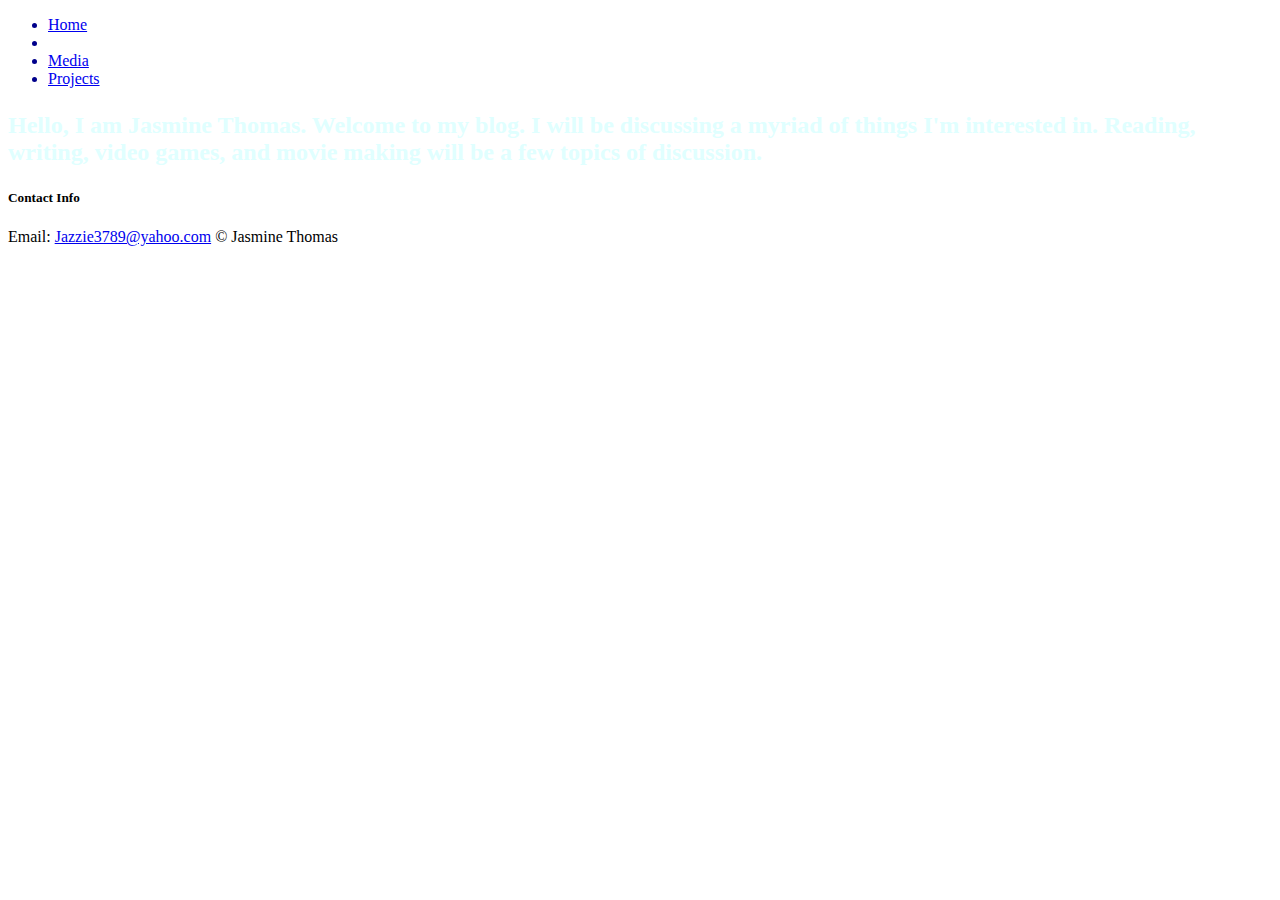
==== blog/index.html @ ba30e5f9 "Added Style" ====
<!DOCTYPE html>
<html>
<headd>
   <style>
   ul {color:darkblue;}
   h2 {color:cyan;}
   p {color:lightcyan;}
   </style>
<title> Jazzie's Blog </title>
<ul>
<li><a href="index">Home</a><li>
<li><a href="media/">Media</a></li>
<li><a href="/projects">Projects</a></li>
</ul>
</head>

<div>
<body>
<h2><p>Hello, I am Jasmine Thomas. Welcome to my blog.
I will be discussing a myriad of things I'm interested in.
Reading, writing, video games, and movie making will be a few
topics of discussion. </h2></p>



</div>

</body>



<div class="footer"><h5>Contact Info</h5>

Email: <a href="mailto:Jazzie3789@yahoo">Jazzie3789@yahoo.com</a>
© Jasmine Thomas
</div>


</html>
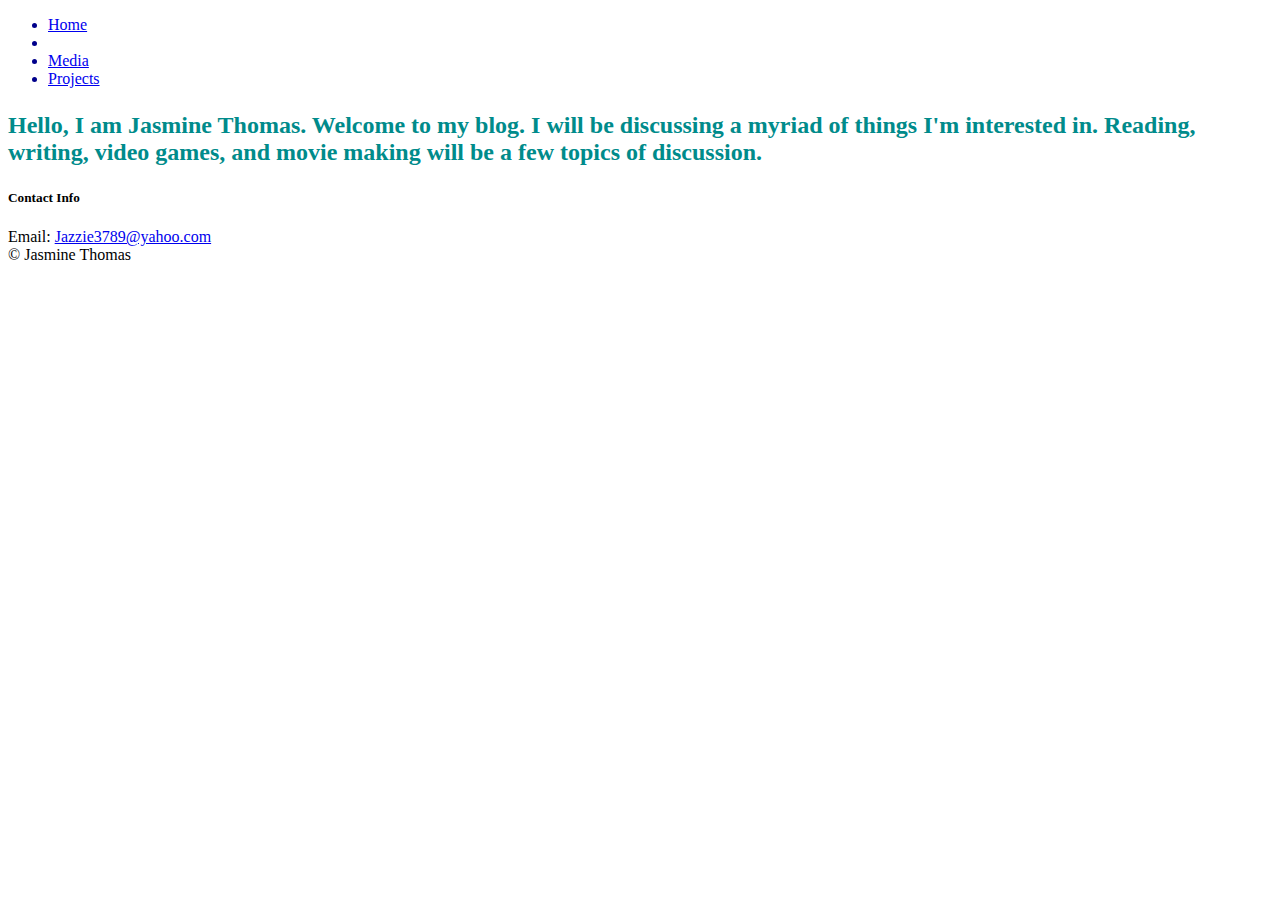
==== commit d5af49cb: "Added div to separate copyright" ====
--- a/blog/index.html
+++ b/blog/index.html
@@ -2,24 +2,29 @@
 <html>
 <headd>
    <style>
+   background {color: lightcyan;}
    ul {color:darkblue;}
    h2 {color:cyan;}
-   p {color:lightcyan;}
+   p {color:darkcyan;}
+
    </style>
 <title> Jazzie's Blog </title>
-<ul>
+
+<div class="container">
+<ul id="navigation">
 <li><a href="index">Home</a><li>
 <li><a href="media/">Media</a></li>
 <li><a href="/projects">Projects</a></li>
 </ul>
+</div>
 </head>
 
 <div>
 <body>
-<h2><p>Hello, I am Jasmine Thomas. Welcome to my blog.
+<h2 id="introduction;"><span><class="highlight"><p>Hello, I am Jasmine Thomas. Welcome to my blog.
 I will be discussing a myriad of things I'm interested in.
 Reading, writing, video games, and movie making will be a few
-topics of discussion. </h2></p>
+topics of discussion. </h2></span></p>
 
 
 
@@ -32,8 +37,11 @@
 <div class="footer"><h5>Contact Info</h5>
 
 Email: <a href="mailto:Jazzie3789@yahoo">Jazzie3789@yahoo.com</a>
+</div>
+
+<div>
 © Jasmine Thomas
 </div>
 
-
+<link rel="stylesheet">
 </html>
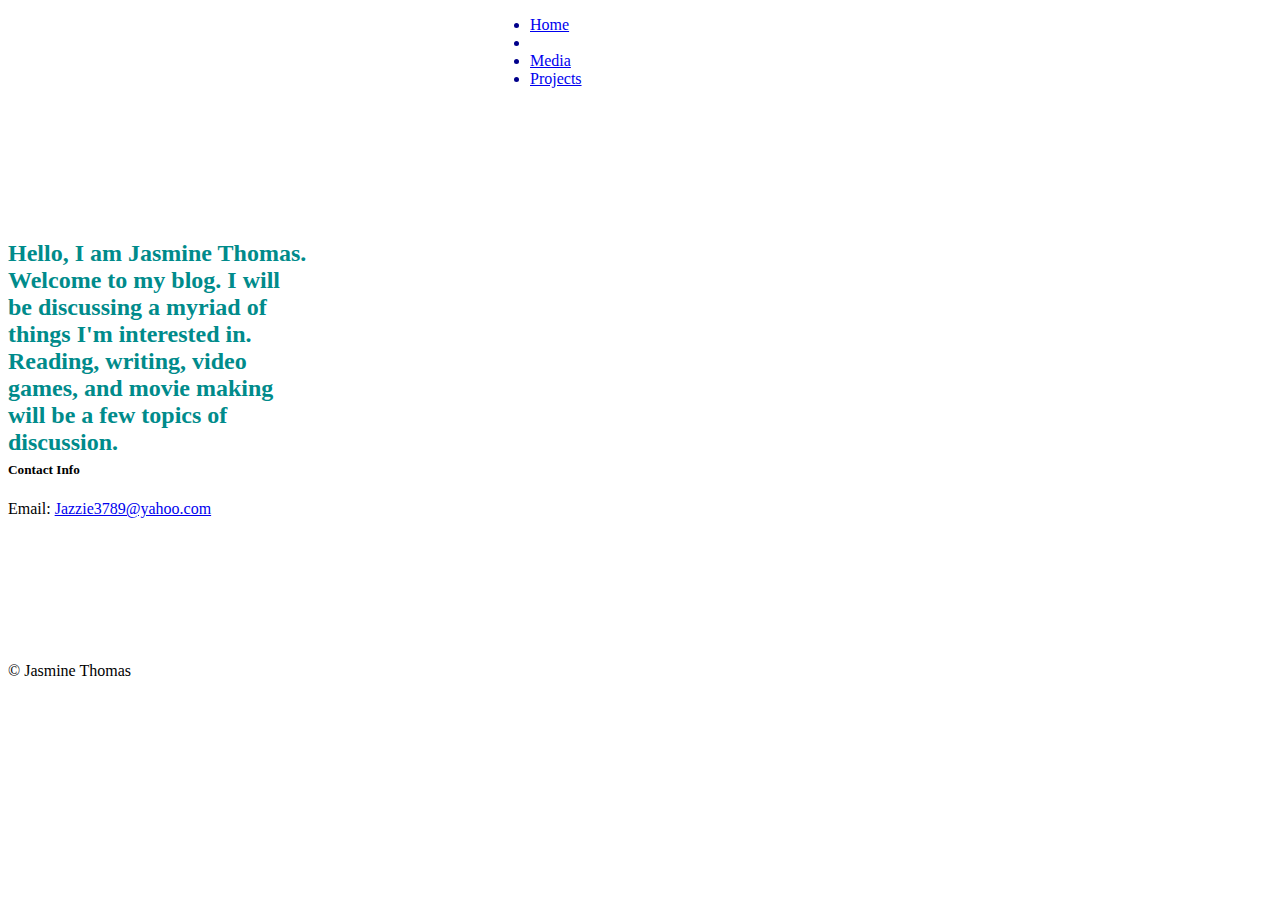
==== commit ed55be85: "updated stylesheet" ====
--- a/blog/index.html
+++ b/blog/index.html
@@ -1,8 +1,9 @@
 <!DOCTYPE html>
 <html>
 <headd>
+  <link type="text/css" rel="stylesheet" href="../css/style.css"/>
    <style>
-   background {color: lightcyan;}
+
    ul {color:darkblue;}
    h2 {color:cyan;}
    p {color:darkcyan;}
@@ -43,5 +44,5 @@
 © Jasmine Thomas
 </div>
 
-<link rel="stylesheet">
+
 </html>
--- a/css/style.css
+++ b/css/style.css
@@ -0,0 +1,26 @@
+
+.container {
+  max-width:960px;
+  margin: 0 auto;
+}
+
+div {
+  box-sizing: border-box;
+  width: 300px;
+  height: 200px;
+}
+
+nav {
+border-color: inherit;
+border-width: thick;
+}
+
+html {
+  box-sizing: border-box;
+}
+
+footer {
+  margin-left: auto;
+  padding-top;
+  border-radius:
+}
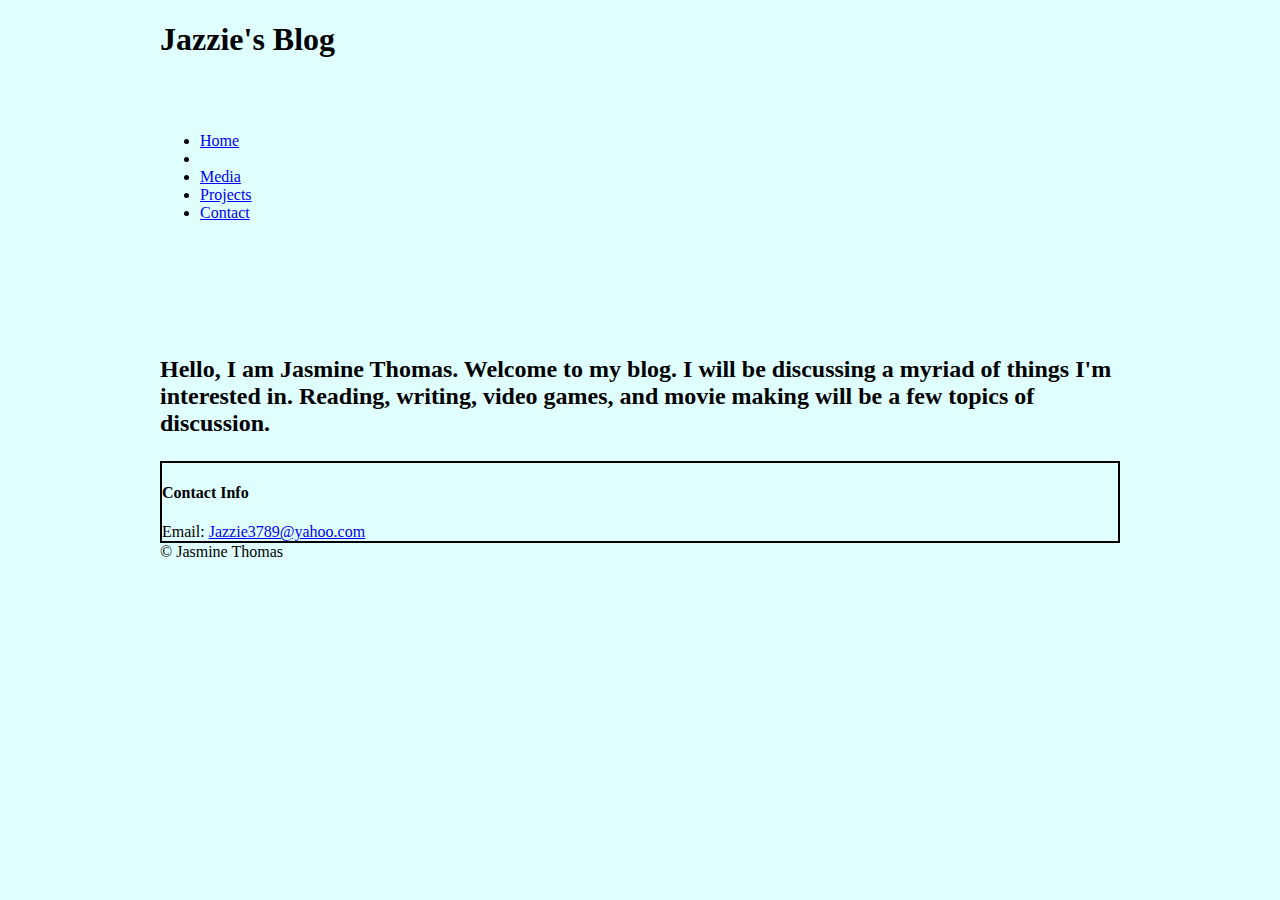
==== commit 588e1a1d: "updated" ====
--- a/blog/index.html
+++ b/blog/index.html
@@ -1,27 +1,29 @@
 <!DOCTYPE html>
 <html>
-<headd>
+<head>
   <link type="text/css" rel="stylesheet" href="../css/style.css"/>
-   <style>
 
-   ul {color:darkblue;}
-   h2 {color:cyan;}
-   p {color:darkcyan;}
-
-   </style>
 <title> Jazzie's Blog </title>
 
-<div class="container">
-<ul id="navigation">
+<body class="container">
+
+<h1> Jazzie's Blog </h1>
+<br>
+</br>
+
+<div class="div">
+<ul>
 <li><a href="index">Home</a><li>
 <li><a href="media/">Media</a></li>
 <li><a href="/projects">Projects</a></li>
+<li><a href="/Contact">Contact</a></li>
 </ul>
 </div>
+
 </head>
 
 <div>
-<body>
+
 <h2 id="introduction;"><span><class="highlight"><p>Hello, I am Jasmine Thomas. Welcome to my blog.
 I will be discussing a myriad of things I'm interested in.
 Reading, writing, video games, and movie making will be a few
@@ -31,11 +33,11 @@
 
 </div>
 
-</body>
 
 
 
-<div class="footer"><h5>Contact Info</h5>
+
+<div class="footer"><h4>Contact Info</h4>
 
 Email: <a href="mailto:Jazzie3789@yahoo">Jazzie3789@yahoo.com</a>
 </div>
@@ -44,5 +46,5 @@
 © Jasmine Thomas
 </div>
 
-
+</body>
 </html>
--- a/css/style.css
+++ b/css/style.css
@@ -2,25 +2,58 @@
 .container {
   max-width:960px;
   margin: 0 auto;
+  background-color: lightcyan;
+
+
 }
 
-div {
+.div {
   box-sizing: border-box;
   width: 300px;
   height: 200px;
+  justify-content: space-around;
+  font-family: "Georgia", Times, cursive;
+
 }
 
-nav {
-border-color: inherit;
-border-width: thick;
+.navigation {
+  position: fixed;
+  top: 0;
+  left: 0;
+  height: 1.3em;
+  width: 100vw;
+
+
 }
 
-html {
+.body {
+  background-color: aquamarine;
+}
+
+
+.header {
+  margin-top: 1.3em;
+}
+
+.navigation > ul > li {
+  display: inline;
+  list-style: none;
+}
+
+
+.html {
   box-sizing: border-box;
 }
 
-footer {
+.footer {
   margin-left: auto;
   padding-top;
-  border-radius:
+  font-family: "Georgia", Georgia, fantasy;
+  border-style: solid;
+  border-width: 2px;
+
 }
+
+.h1 {
+  color: red;
+}
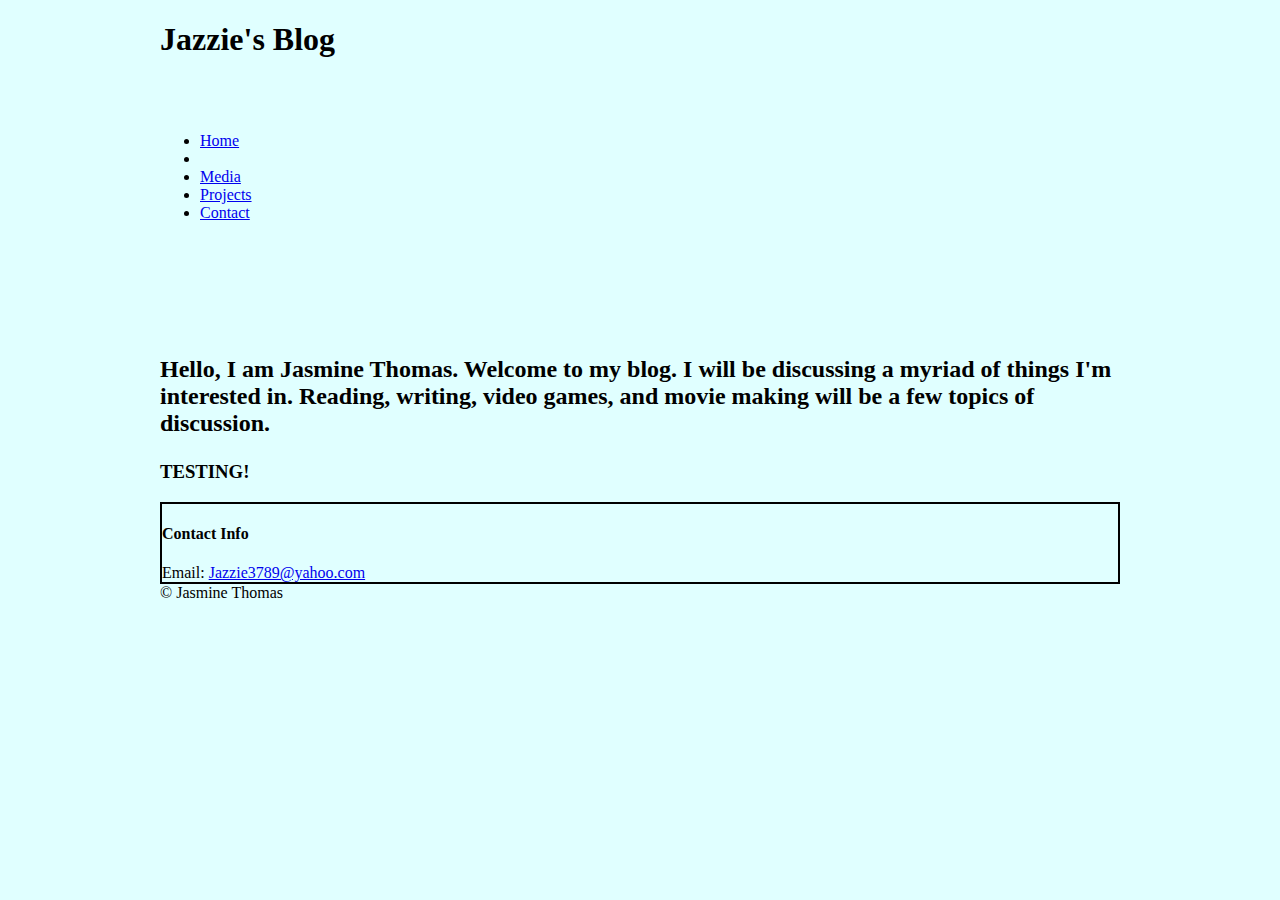
==== commit 117d8c34: "testing" ====
--- a/blog/index.html
+++ b/blog/index.html
@@ -29,7 +29,8 @@
 Reading, writing, video games, and movie making will be a few
 topics of discussion. </h2></span></p>
 
-
+<h3> TESTING! <h3>
+  
 
 </div>
 
